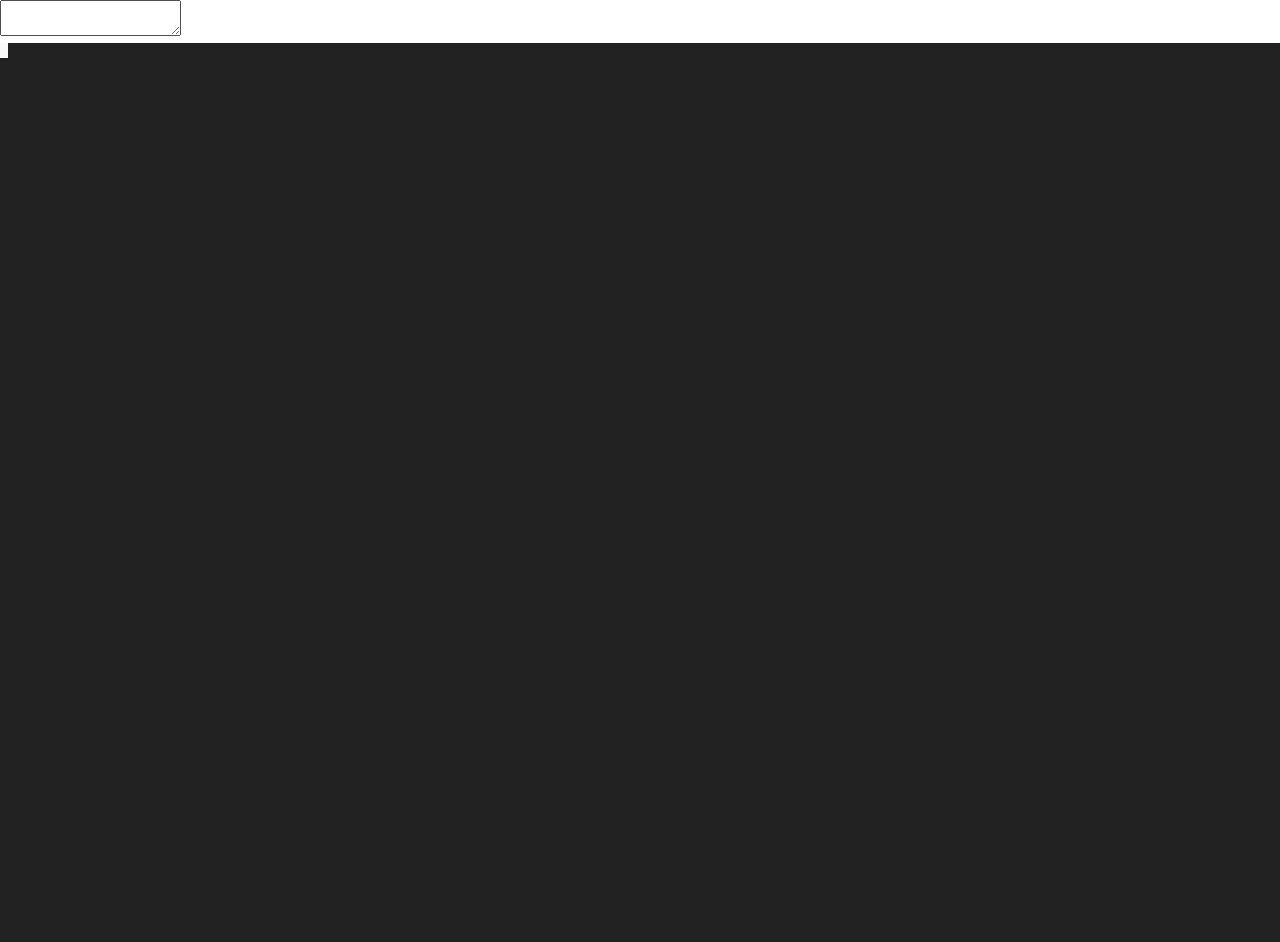
==== rewrite_test.html @ 1a90b322 "Added first iteration of caret handling code" ====
<!DOCTYPE html>
<html>
    <head>
        <meta charset="UTF-8">
        <meta name="viewport" content="width=device-width,initial-scale=1">
        <title>JSH Test</title>
        <style type="text/css">
            html {
                height: 100%;
            }

            body {
                height: 100%;
                width: 100%;
                padding: 0;
                margin: 0;
            }

            .jsh-term {
                height: 100%;
                width: 100%;
            }

            .jsh-term > .jsh-display {
                background-color: #222;
                color: #FAFAFA;
                font-family: monospace;
                display: inline-block;
                height: 100%;
                width: 100%;
                border: none;
                outline: none;
                margin: 0;
                padding: 0;
                white-space: pre-wrap;       /* Since CSS 2.1 */
                white-space: -moz-pre-wrap;  /* Mozilla, since 1999 */
                white-space: -pre-wrap;      /* Opera 4-6 */
                white-space: -o-pre-wrap;    /* Opera 7 */
                word-wrap: break-word;       /* Internet Explorer 5.5+ */
            }

            .jsh-term > .jsh-display .jsh-char {
                position: relative;
            }

            /* Caret Rendering CSS */
            .jsh-term > .jsh-display[selected='true']:empty:after,
            .jsh-term > .jsh-display[selected='true'] .jsh-char:first-child,
            .jsh-term > .jsh-display:not([selected='true']) .jsh-char[selected='true'] + .jsh-char,
            .jsh-term > .jsh-display:not([selected='true']) .jsh-char:last-child[selected='true']:after {
                background-color: #FAFAFA;
                color: #222;
                content: " ";
                animation: caret-animation 1s step-end infinite;
                -webkit-animation: caret-animation 1s step-end infinite;
            }

            @keyframes caret-animation {
                50% {
                    background-color: #222;
                    color: #FAFAFA;
                }
            }
            @-webkit-keyframes caret-animation {
                50% {
                    background-color: #222;
                    color: #FAFAFA;
                }
            }
        </style>
    </head>
    <body>
    </body>
    <script>
        // Init DOM Objects
        var jshContainer = document.createElement("div");
            jshContainer.setAttribute("class", "jsh-term");

        var jshTextBuffer = document.createElement("textarea");
            jshTextBuffer.setAttribute("class", "jsh-text-buffer");

        var jshDisplay = document.createElement("pre");
            jshDisplay.setAttribute("class", "jsh-display");
            jshDisplay.setAttribute("tabindex", "1");

        jshContainer.appendChild(jshTextBuffer);
        jshContainer.appendChild(jshDisplay);
        
        // Listen to key presses and copy the character typed into our "display"
        jshTextBuffer.addEventListener("input", function(e) {
            var val = jshTextBuffer.value;
            jshDisplay.innerHTML = "";

            if (val) {
                val = val.split("");

                for (var i = 0; i < val.length; i++) {
                    jshDisplay.appendChild(makeChar(val[i], i, jshTextBuffer));
                    updateCaretPosition(this);
                }
            }
        });

        // Refresh caret position on keyup to detect things like left or right key presses
        jshTextBuffer.addEventListener("keydown", function(e) {
            var self = this;
            return setTimeout(function() { updateCaretPosition(self); }, 0);
        });

        function makeChar(char, index, container) {
            var res = document.createElement("span");
            res.setAttribute("index", index);
            res.setAttribute("class", "jsh-char");
            res.innerHTML = char;

            // Move caret when clicked
            // Caret's index is one larger than what was passed into this function
            // because we want to append to a char that has been clicked, not prepend.
            res.addEventListener("click", function(e) {
                if (setCaretPosition(container, index)) {
                    updateCaretPosition(container);
                }
            });

            return res;
        }

        function setCaretPosition(elem, dest) {
            try {
                if (elem && elem.value && dest >= 0 && dest <= elem.value.length) {
                    elem.value = elem.value // dirty hack for get focus AND not have anything highlighted

                    if (elem.createTextRange) {
                        var range = elem.createTextRange();
                        range.move('character', dest);
                        range.select();
                    }
                    else {
                        if (elem.selectionStart >= 0) {
                            elem.focus();
                            elem.setSelectionRange(dest, dest);
                        }
                        else {
                            throw "Could not move caret - no methods defined for caret manipulation";
                        }
                    }
                }
                else {
                    throw "Could not move caret - Either no elem present or dest was larger than contents of elem";
                }
            }
            catch (e) {
                console.warn(e);
                return false;
            }
            return true;
        }

        function updateCaretPosition(elem) {
            var currentlySelected = elem.selectionStart;
            var charContainer = document.querySelector(".jsh-display");
            var charElem = document.querySelector(".jsh-char[index='" + (currentlySelected - 1) + "']");

            if (currentlySelected > 0) {
                charContainer.setAttribute("selected", false);

                // If there isn't a charElem found, then the cursor must be either 0 or elem.length.
                if (charElem) {
                    charElem.setAttribute("selected", true);
                }
                else {
                    // Handled in CSS: .jsh-term > .jsh-display .jsh-char:last-child[selected='true']
                }

                var others = document.querySelectorAll(".jsh-char:not([index='" + (currentlySelected - 1) + "'])");
                if (others) {
                    others.forEach(function(charElem) {
                        charElem.setAttribute("selected", false);
                    });
                }
            }
            else {
                charContainer.setAttribute("selected", true);
            }
        }

        function render() {
            document.body.appendChild(jshContainer);
            updateCaretPosition(jshTextBuffer, 0);
        }

        render();

    </script>
</html>
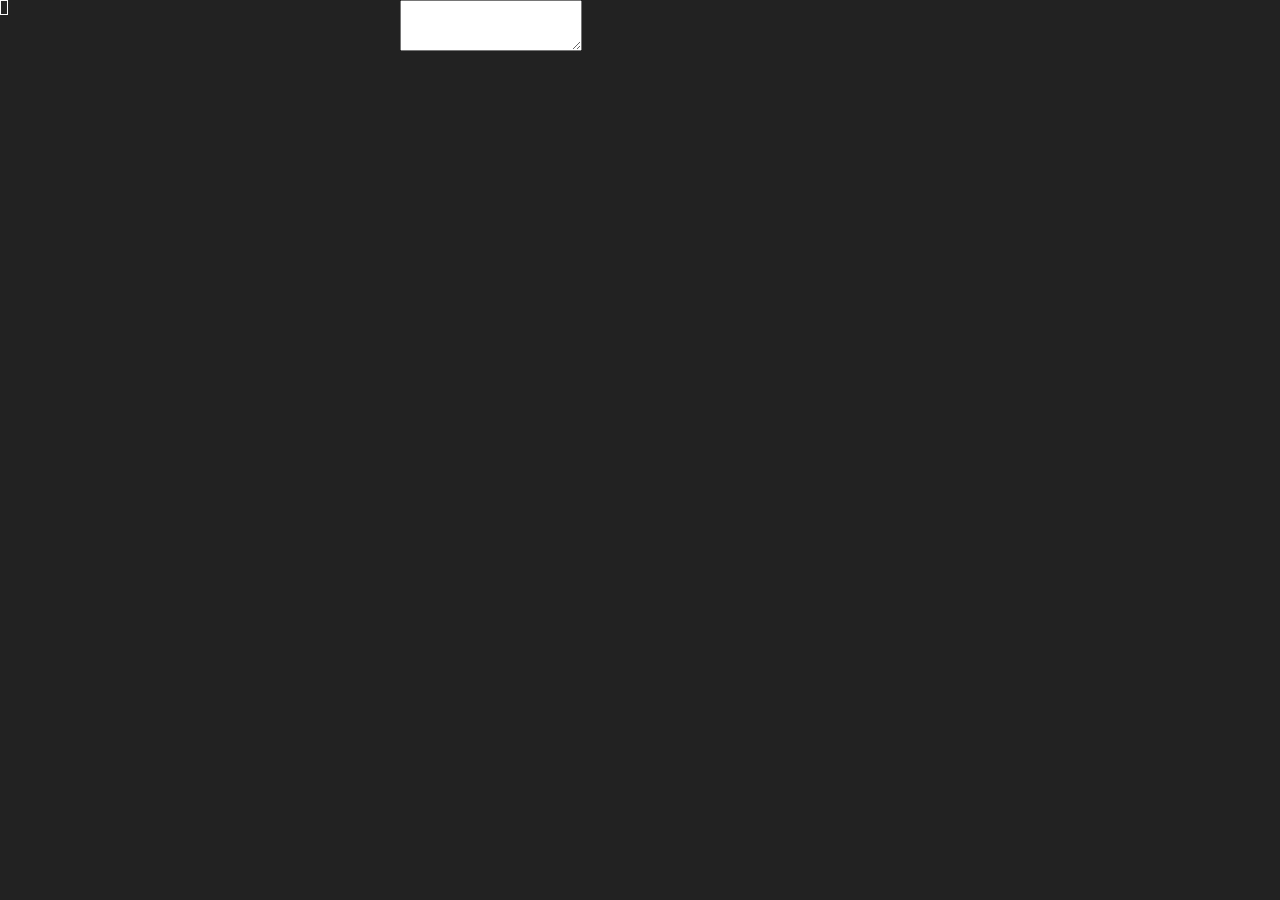
==== commit 762d83ed: "Second interim - text highlighting almost works" ====
--- a/rewrite_test.html
+++ b/rewrite_test.html
@@ -5,6 +5,10 @@
         <meta name="viewport" content="width=device-width,initial-scale=1">
         <title>JSH Test</title>
         <style type="text/css">
+            * {
+                box-sizing: border-box;
+            }
+
             html {
                 height: 100%;
             }
@@ -19,9 +23,24 @@
             .jsh-term {
                 height: 100%;
                 width: 100%;
-            }
-
-            .jsh-term > .jsh-display {
+                position: relative;
+            }
+
+            .jsh-text-buffer {
+                opacity: 0;
+                position: absolute;
+
+                /* If text in the text area wraps, it can make the display's up and down movements to appear 'off' */
+                white-space: pre;
+                overflow-wrap: normal;
+                overflow-x: scroll;
+
+                opacity: 1;
+                left: 30em;
+                z-index: 1;
+            }
+
+            .jsh-display {
                 background-color: #222;
                 color: #FAFAFA;
                 font-family: monospace;
@@ -32,28 +51,48 @@
                 outline: none;
                 margin: 0;
                 padding: 0;
+
                 white-space: pre-wrap;       /* Since CSS 2.1 */
                 white-space: -moz-pre-wrap;  /* Mozilla, since 1999 */
                 white-space: -pre-wrap;      /* Opera 4-6 */
                 white-space: -o-pre-wrap;    /* Opera 7 */
                 word-wrap: break-word;       /* Internet Explorer 5.5+ */
-            }
-
-            .jsh-term > .jsh-display .jsh-char {
+                position: absolute;
+            }
+
+            .jsh-display .jsh-char {
                 position: relative;
             }
 
             /* Caret Rendering CSS */
-            .jsh-term > .jsh-display[selected='true']:empty:after,
-            .jsh-term > .jsh-display[selected='true'] .jsh-char:first-child,
-            .jsh-term > .jsh-display:not([selected='true']) .jsh-char[selected='true'] + .jsh-char,
-            .jsh-term > .jsh-display:not([selected='true']) .jsh-char:last-child[selected='true']:after {
+            .jsh-display[selected='true']:empty:after,
+            .jsh-display[selected='true'] .jsh-char:first-child,
+            .jsh-display:not([selected='true']) .jsh-char[selected='true'] + .jsh-char,
+            .jsh-display:not([selected='true']) .jsh-char:last-child[selected='true']:after {
+                outline: 1px solid #FAFAFA;
+                outline-offset: -1px;
+                content: " ";
+                animation: inherit;
+                -webkit-animation: inherit;
+            }
+
+            .jsh-text-buffer:focus + .jsh-display[selected='true']:empty:after,
+            .jsh-text-buffer:focus + .jsh-display[selected='true'] .jsh-char:first-child,
+            .jsh-text-buffer:focus + .jsh-display:not([selected='true']) .jsh-char[selected='true'] + .jsh-char,
+            .jsh-text-buffer:focus + .jsh-display:not([selected='true']) .jsh-char:last-child[selected='true']:after {
+                opacity: 1;
                 background-color: #FAFAFA;
                 color: #222;
-                content: " ";
+                outline: none;
                 animation: caret-animation 1s step-end infinite;
                 -webkit-animation: caret-animation 1s step-end infinite;
             }
+
+            /* Selection CSS */
+/*            ::selection {
+                background-color: rgba(250, 250, 250, 0.99);
+                color: #222;
+            }*/
 
             @keyframes caret-animation {
                 50% {
@@ -72,6 +111,14 @@
     <body>
     </body>
     <script>
+        var user = {
+            is_dragging: false,
+            drag: {
+                from: null,
+                to: null,
+            }
+        };
+
         // Init DOM Objects
         var jshContainer = document.createElement("div");
             jshContainer.setAttribute("class", "jsh-term");
@@ -86,6 +133,29 @@
         jshContainer.appendChild(jshTextBuffer);
         jshContainer.appendChild(jshDisplay);
         
+        // Make clicking on display focus text buffer which is invisible
+        // jshDisplay.addEventListener("click", function() {
+        //     setCaretPosition(jshTextBuffer, jshTextBuffer.value.length);
+        //     updateCaretPosition(jshTextBuffer);
+        //     jshTextBuffer.focus();
+        // });
+        
+        jshDisplay.addEventListener("mouseup", function() {
+            if (user.is_dragging && user.drag.from !== user.drag.to) {
+                setCaretPosition(jshTextBuffer, user.drag.from, user.drag.to);
+            }
+            else {
+                setCaretPosition(jshTextBuffer, jshTextBuffer.value.length);
+            }
+
+            updateCaretPosition(jshTextBuffer);
+            jshTextBuffer.focus();
+            
+            user.drag.from = null;
+            user.drag.to = null;
+            user.is_dragging = false;
+        });
+
         // Listen to key presses and copy the character typed into our "display"
         jshTextBuffer.addEventListener("input", function(e) {
             var val = jshTextBuffer.value;
@@ -111,7 +181,10 @@
             var res = document.createElement("span");
             res.setAttribute("index", index);
             res.setAttribute("class", "jsh-char");
-            res.innerHTML = char;
+
+            // Because of the way the caret works, we need to draw a character. \n produces no character
+            // so we insert a rarely used html entity for a space
+            res.innerHTML = (char === "\n" ? "&hairsp;" : "") + char;
 
             // Move caret when clicked
             // Caret's index is one larger than what was passed into this function
@@ -119,26 +192,60 @@
             res.addEventListener("click", function(e) {
                 if (setCaretPosition(container, index)) {
                     updateCaretPosition(container);
+                    e.stopPropagation();
+                }
+            });
+
+            // Drag handling - custom selection code
+            res.addEventListener("mousedown", function(e) {
+                user.is_dragging = true;
+                user.drag.from = index;
+                user.drag.to = index;
+            });
+
+            res.addEventListener("mouseover", function(e) {
+                if (user.is_dragging) {
+                    user.drag.to = index;
                 }
             });
 
             return res;
         }
 
-        function setCaretPosition(elem, dest) {
+        function setCaretPosition(elem, destA, destB) {
+
+            function inRange(elem, dest) { 
+                return dest >= 0 && dest <= elem.value.length 
+            };
+
+            if (destB === undefined) {
+                destB = destA;
+            }
+
+            if (destB < destA) {
+                return setCaretPosition(elem, destB, destA);
+            }
+
             try {
-                if (elem && elem.value && dest >= 0 && dest <= elem.value.length) {
+                if (elem && elem.value && inRange(elem, destA) && (!destB || inRange(elem, destB))) {
                     elem.value = elem.value // dirty hack for get focus AND not have anything highlighted
-
                     if (elem.createTextRange) {
                         var range = elem.createTextRange();
-                        range.move('character', dest);
+
+                        range.setStart(destA);
+                        range.setEnd(null);
+
                         range.select();
                     }
                     else {
                         if (elem.selectionStart >= 0) {
                             elem.focus();
-                            elem.setSelectionRange(dest, dest);
+
+                            if (destB !== destA) {
+                                destB++;
+                            }
+
+                            elem.setSelectionRange(destA, destB || destA, "none");
                         }
                         else {
                             throw "Could not move caret - no methods defined for caret manipulation";
@@ -146,7 +253,10 @@
                     }
                 }
                 else {
-                    throw "Could not move caret - Either no elem present or dest was larger than contents of elem";
+                    // This case is valid when 0ing the caret position and thus we want to handle this case
+                    if (destA !== 0 || destB !== 0) {
+                        throw "Could not move caret - Dest was larger than contents of elem";                    
+                    }
                 }
             }
             catch (e) {
@@ -157,26 +267,48 @@
         }
 
         function updateCaretPosition(elem) {
-            var currentlySelected = elem.selectionStart;
+            var currentlySelected = {
+                from: Math.min(elem.selectionStart, elem.selectionEnd), 
+                to: Math.max(elem.selectionStart, elem.selectionEnd)
+            };
+
             var charContainer = document.querySelector(".jsh-display");
-            var charElem = document.querySelector(".jsh-char[index='" + (currentlySelected - 1) + "']");
-
-            if (currentlySelected > 0) {
+
+            if (currentlySelected.from && currentlySelected.to) {
                 charContainer.setAttribute("selected", false);
 
-                // If there isn't a charElem found, then the cursor must be either 0 or elem.length.
-                if (charElem) {
-                    charElem.setAttribute("selected", true);
+                // If only one character is selected, we can rely on CSS selectors to do all the work
+                if (currentlySelected.from === currentlySelected.to) {
+                    var charElem = document.querySelector(".jsh-char[index='" + (currentlySelected.from - 1) + "']");
+
+                    // If there isn't a charElem found, then the cursor must be either 0 or elem.length.
+                    if (charElem) {
+                        charElem.setAttribute("selected", true);
+                    }
+                    else {
+                        // Handled in CSS: .jsh-term > .jsh-display .jsh-char:last-child[selected='true']
+                    }
+
+                    var others = document.querySelectorAll(".jsh-char:not([index='" + (currentlySelected.from - 1) + "'])");
+                    if (others) {
+                        others.forEach(function(charElem) {
+                            charElem.setAttribute("selected", false);
+                        });
+                    }
                 }
                 else {
-                    // Handled in CSS: .jsh-term > .jsh-display .jsh-char:last-child[selected='true']
-                }
-
-                var others = document.querySelectorAll(".jsh-char:not([index='" + (currentlySelected - 1) + "'])");
-                if (others) {
-                    others.forEach(function(charElem) {
-                        charElem.setAttribute("selected", false);
-                    });
+                    var charElems = document.querySelectorAll(".jsh-char");
+                    if (charElems.length) {
+                        for (var i = 0; i < charElems.length; i++) {
+                            var index = parseInt(charElems[i].getAttribute("index")) - 1;
+                            if (index > currentlySelected.from && index < currentlySelected.to) {
+                                charElems[i].setAttribute("selected", true);
+                            }
+                            else {
+                                charElems[i].setAttribute("selected", false);
+                            }
+                        }
+                    }
                 }
             }
             else {
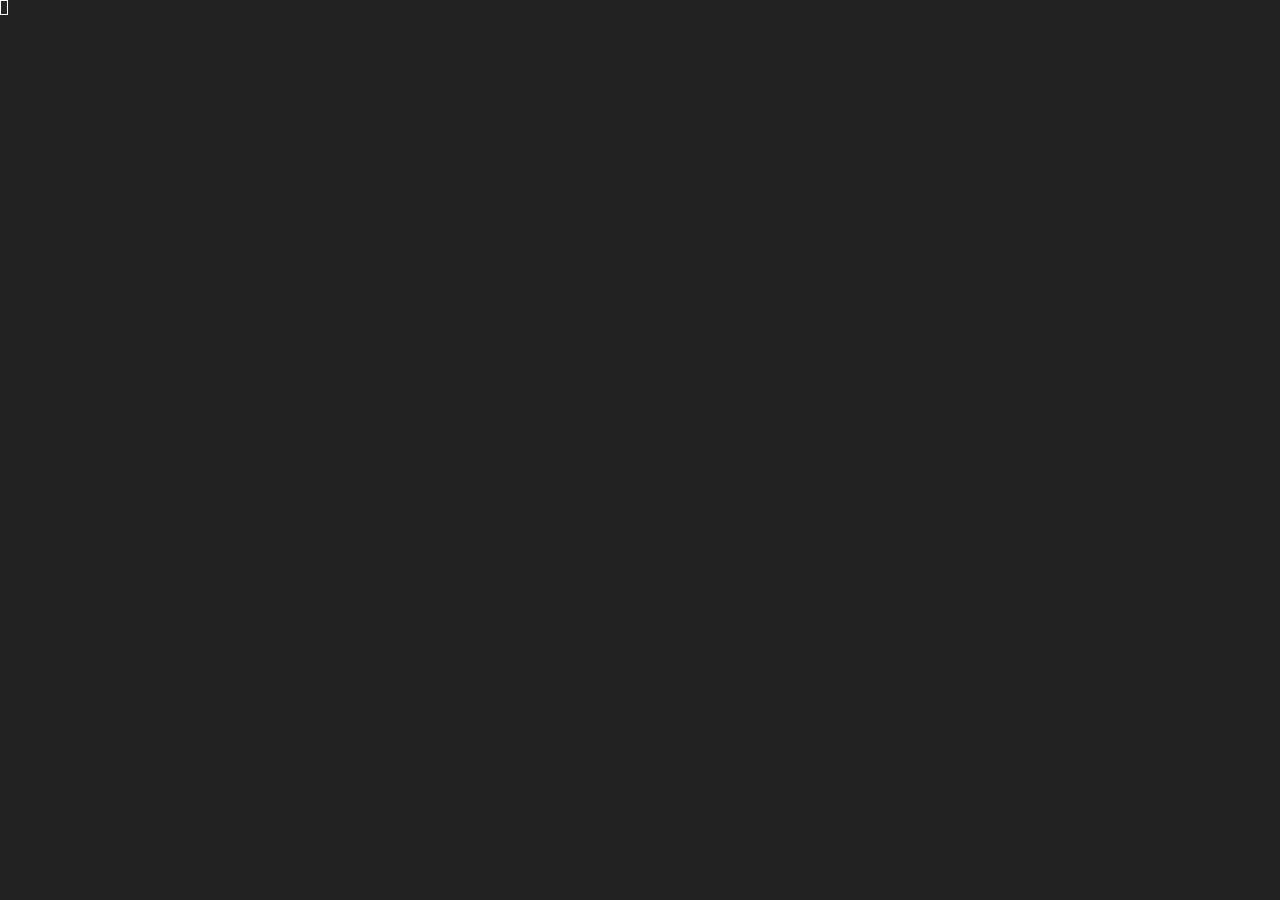
==== commit 4ca855f1: "Text selection pretty much works as intended" ====
--- a/rewrite_test.html
+++ b/rewrite_test.html
@@ -35,9 +35,10 @@
                 overflow-wrap: normal;
                 overflow-x: scroll;
 
-                opacity: 1;
+                /* Testing */
+                /*opacity: 1;
                 left: 30em;
-                z-index: 1;
+                z-index: 1;*/
             }
 
             .jsh-display {
@@ -67,8 +68,10 @@
             /* Caret Rendering CSS */
             .jsh-display[selected='true']:empty:after,
             .jsh-display[selected='true'] .jsh-char:first-child,
+            .jsh-display[selected='true'] .jsh-char:not(:first-child)[selected='true'] + .jsh-char,
+            .jsh-display[selected='true'] .jsh-char:first-child[selected='true'] + .jsh-char[selected='true'],
             .jsh-display:not([selected='true']) .jsh-char[selected='true'] + .jsh-char,
-            .jsh-display:not([selected='true']) .jsh-char:last-child[selected='true']:after {
+            .jsh-display .jsh-char:last-child[selected='true']:after {
                 outline: 1px solid #FAFAFA;
                 outline-offset: -1px;
                 content: " ";
@@ -78,8 +81,10 @@
 
             .jsh-text-buffer:focus + .jsh-display[selected='true']:empty:after,
             .jsh-text-buffer:focus + .jsh-display[selected='true'] .jsh-char:first-child,
+            .jsh-text-buffer:focus + .jsh-display[selected='true'] .jsh-char:not(:first-child)[selected='true'] + .jsh-char,
+            .jsh-text-buffer:focus + .jsh-display[selected='true'] .jsh-char:first-child[selected='true'] + .jsh-char[selected='true'],
             .jsh-text-buffer:focus + .jsh-display:not([selected='true']) .jsh-char[selected='true'] + .jsh-char,
-            .jsh-text-buffer:focus + .jsh-display:not([selected='true']) .jsh-char:last-child[selected='true']:after {
+            .jsh-text-buffer:focus + .jsh-display .jsh-char:last-child[selected='true']:after {
                 opacity: 1;
                 background-color: #FAFAFA;
                 color: #222;
@@ -89,10 +94,10 @@
             }
 
             /* Selection CSS */
-/*            ::selection {
-                background-color: rgba(250, 250, 250, 0.99);
+            .jsh-display ::selection {
+                background-color: rgba(230, 230, 230, 0.99);
                 color: #222;
-            }*/
+            }
 
             @keyframes caret-animation {
                 50% {
@@ -133,27 +138,19 @@
         jshContainer.appendChild(jshTextBuffer);
         jshContainer.appendChild(jshDisplay);
         
-        // Make clicking on display focus text buffer which is invisible
-        // jshDisplay.addEventListener("click", function() {
-        //     setCaretPosition(jshTextBuffer, jshTextBuffer.value.length);
-        //     updateCaretPosition(jshTextBuffer);
-        //     jshTextBuffer.focus();
-        // });
-        
         jshDisplay.addEventListener("mouseup", function() {
-            if (user.is_dragging && user.drag.from !== user.drag.to) {
+            if (user.is_dragging) {
                 setCaretPosition(jshTextBuffer, user.drag.from, user.drag.to);
             }
             else {
                 setCaretPosition(jshTextBuffer, jshTextBuffer.value.length);
             }
-
-            updateCaretPosition(jshTextBuffer);
-            jshTextBuffer.focus();
-            
             user.drag.from = null;
             user.drag.to = null;
             user.is_dragging = false;
+
+            updateCaretPosition(jshTextBuffer);
+            jshTextBuffer.focus();
         });
 
         // Listen to key presses and copy the character typed into our "display"
@@ -174,7 +171,7 @@
         // Refresh caret position on keyup to detect things like left or right key presses
         jshTextBuffer.addEventListener("keydown", function(e) {
             var self = this;
-            return setTimeout(function() { updateCaretPosition(self); }, 0);
+            return updateCaretPosition(self);
         });
 
         function makeChar(char, index, container) {
@@ -185,16 +182,6 @@
             // Because of the way the caret works, we need to draw a character. \n produces no character
             // so we insert a rarely used html entity for a space
             res.innerHTML = (char === "\n" ? "&hairsp;" : "") + char;
-
-            // Move caret when clicked
-            // Caret's index is one larger than what was passed into this function
-            // because we want to append to a char that has been clicked, not prepend.
-            res.addEventListener("click", function(e) {
-                if (setCaretPosition(container, index)) {
-                    updateCaretPosition(container);
-                    e.stopPropagation();
-                }
-            });
 
             // Drag handling - custom selection code
             res.addEventListener("mousedown", function(e) {
@@ -267,53 +254,63 @@
         }
 
         function updateCaretPosition(elem) {
-            var currentlySelected = {
-                from: Math.min(elem.selectionStart, elem.selectionEnd), 
-                to: Math.max(elem.selectionStart, elem.selectionEnd)
-            };
-
-            var charContainer = document.querySelector(".jsh-display");
-
-            if (currentlySelected.from && currentlySelected.to) {
-                charContainer.setAttribute("selected", false);
-
-                // If only one character is selected, we can rely on CSS selectors to do all the work
-                if (currentlySelected.from === currentlySelected.to) {
-                    var charElem = document.querySelector(".jsh-char[index='" + (currentlySelected.from - 1) + "']");
-
-                    // If there isn't a charElem found, then the cursor must be either 0 or elem.length.
-                    if (charElem) {
-                        charElem.setAttribute("selected", true);
-                    }
+            setTimeout(function() {
+                var currentlySelected = {
+                    from: Math.min(elem.selectionStart, elem.selectionEnd), 
+                    to: Math.max(elem.selectionStart, elem.selectionEnd)
+                };
+
+                var charContainer = document.querySelector(".jsh-display");
+
+                if (currentlySelected.from >= 0 || currentlySelected.to >= 0) {
+                    charContainer.setAttribute("selected", false);
+
+                    // If only one character is selected, we can rely on CSS selectors to do all the work
+                    if (currentlySelected.from === currentlySelected.to) {
+                        var charElem = document.querySelector(".jsh-char[index='" + (currentlySelected.from - 1) + "']");
+
+                        // If there isn't a charElem found, then the cursor must be either 0 or elem.length.
+                        if (charElem) {
+                            charContainer.setAttribute("selected", false);
+                            charElem.setAttribute("selected", true);
+                        }
+                        else {
+                            charContainer.setAttribute("selected", true);
+                        }
+
+                        var others = document.querySelectorAll(".jsh-char:not([index='" + (currentlySelected.from - 1) + "'])");
+                        if (others) {
+                            others.forEach(function(charElem) {
+                                charElem.setAttribute("selected", false);
+                            });
+                        }
+                    }
+
+                    // If there were multiple characters selected, we need to select them all and loop through them.
                     else {
-                        // Handled in CSS: .jsh-term > .jsh-display .jsh-char:last-child[selected='true']
-                    }
-
-                    var others = document.querySelectorAll(".jsh-char:not([index='" + (currentlySelected.from - 1) + "'])");
-                    if (others) {
-                        others.forEach(function(charElem) {
-                            charElem.setAttribute("selected", false);
-                        });
-                    }
-                }
-                else {
-                    var charElems = document.querySelectorAll(".jsh-char");
-                    if (charElems.length) {
-                        for (var i = 0; i < charElems.length; i++) {
-                            var index = parseInt(charElems[i].getAttribute("index")) - 1;
-                            if (index > currentlySelected.from && index < currentlySelected.to) {
-                                charElems[i].setAttribute("selected", true);
+                        var charElems = document.querySelectorAll(".jsh-char");
+                        if (charElems.length) {
+                            for (var i = 0; i < charElems.length; i++) {
+                                var index = parseInt(charElems[i].getAttribute("index"));
+
+                                if (index >= currentlySelected.from - 1 && index < currentlySelected.to - 1) {
+                                    charElems[i].setAttribute("selected", true);
+                                }
+                                else {
+                                    charElems[i].setAttribute("selected", false);
+                                }
+                            }
+
+                            if (currentlySelected.from == 0) {
+                                charContainer.setAttribute("selected", true);
                             }
                             else {
-                                charElems[i].setAttribute("selected", false);
+                                charContainer.setAttribute("selected", false);
                             }
                         }
                     }
                 }
-            }
-            else {
-                charContainer.setAttribute("selected", true);
-            }
+            }, 0);
         }
 
         function render() {
